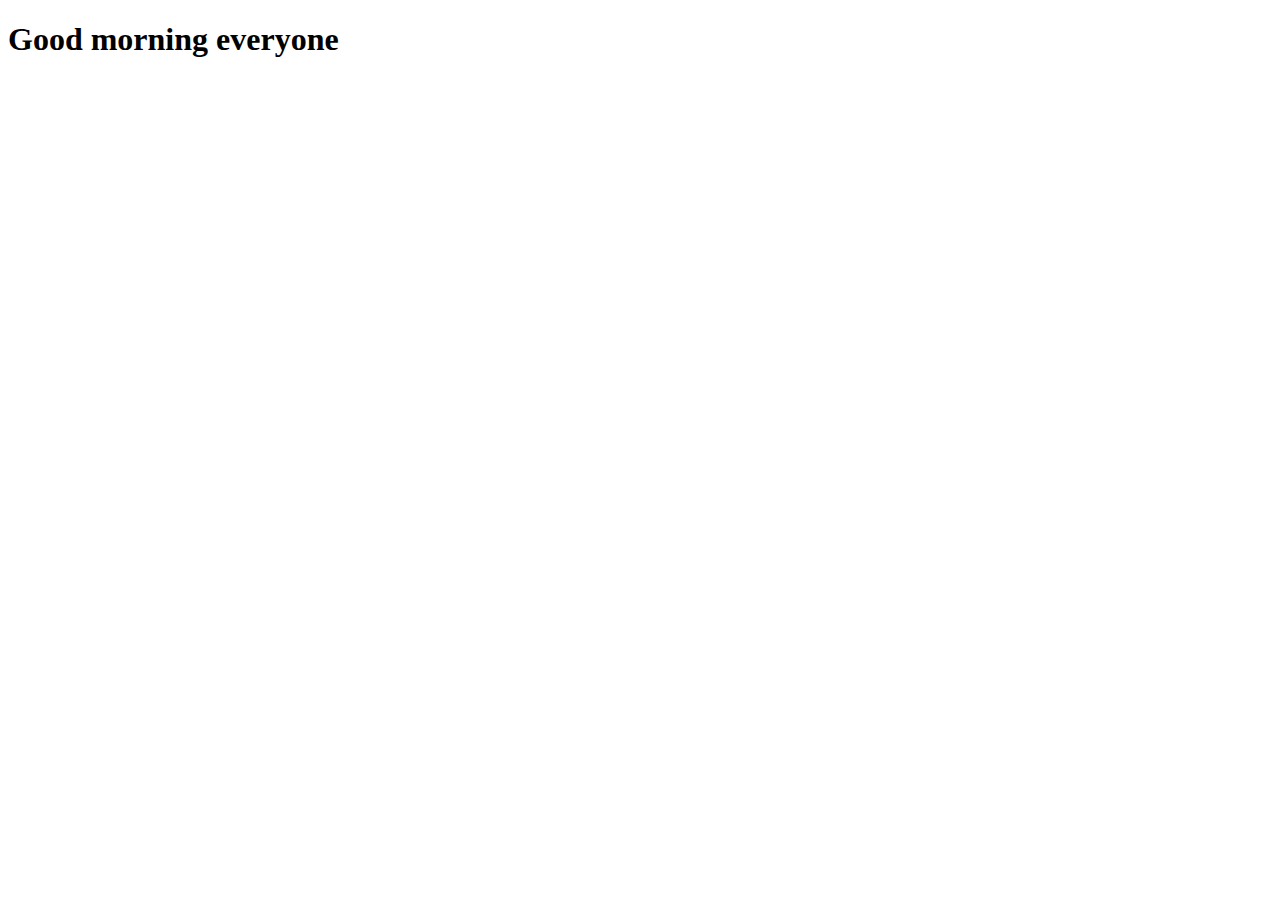
==== index.html @ 8a00c4eb "first commit" ====
<!DOCTYPE html>
<html lang="en">
<head>
    <meta charset="UTF-8">
    <meta http-equiv="X-UA-Compatible" content="IE=edge">
    <meta name="viewport" content="width=device-width, initial-scale=1.0">
    <title>Document</title>
    <link rel="stylesheet" href="style.css">
</head>
<body>
    <h1>Good morning everyone</h1>
</body>
</html>
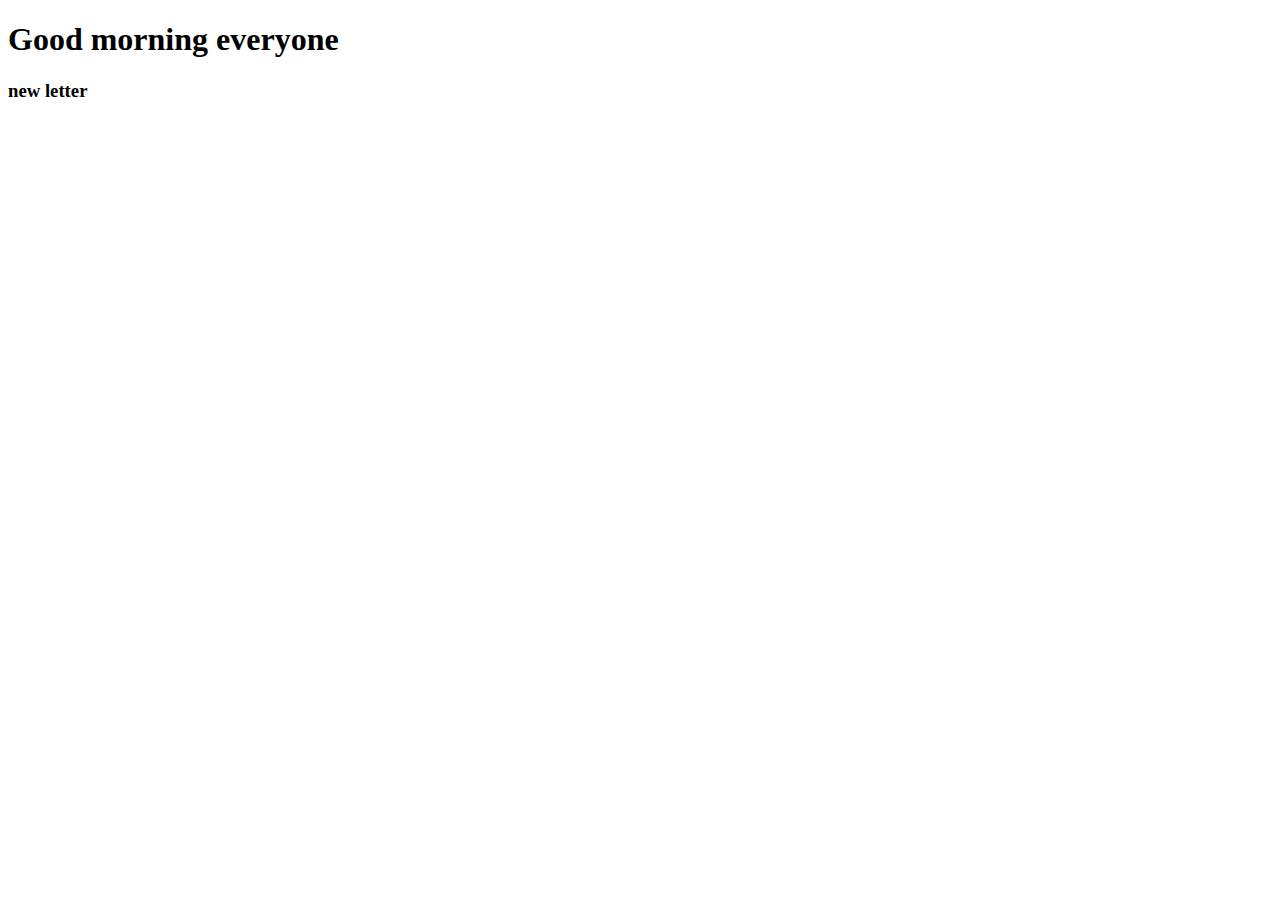
==== commit 71e588d9: "second commit" ====
--- a/index.html
+++ b/index.html
@@ -9,5 +9,6 @@
 </head>
 <body>
     <h1>Good morning everyone</h1>
+    <h3>new letter</h3>
 </body>
 </html>--- a/style.css
+++ b/style.css
@@ -0,0 +1,3 @@
+ht{
+    color: blue;
+}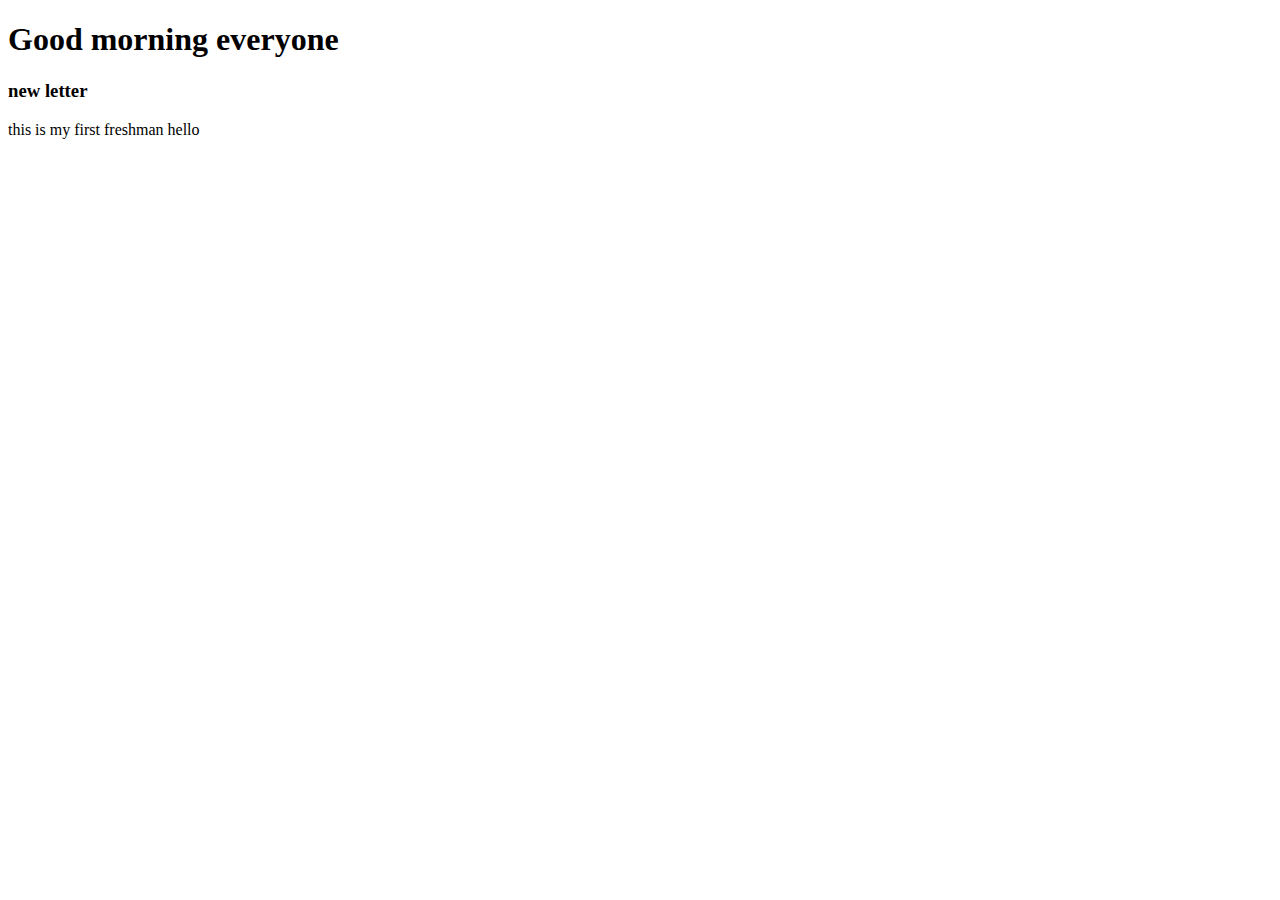
==== commit b81ec3e5: "freshman first commit" ====
--- a/index.html
+++ b/index.html
@@ -10,5 +10,6 @@
 <body>
     <h1>Good morning everyone</h1>
     <h3>new letter</h3>
+    this is my first freshman hello
 </body>
 </html>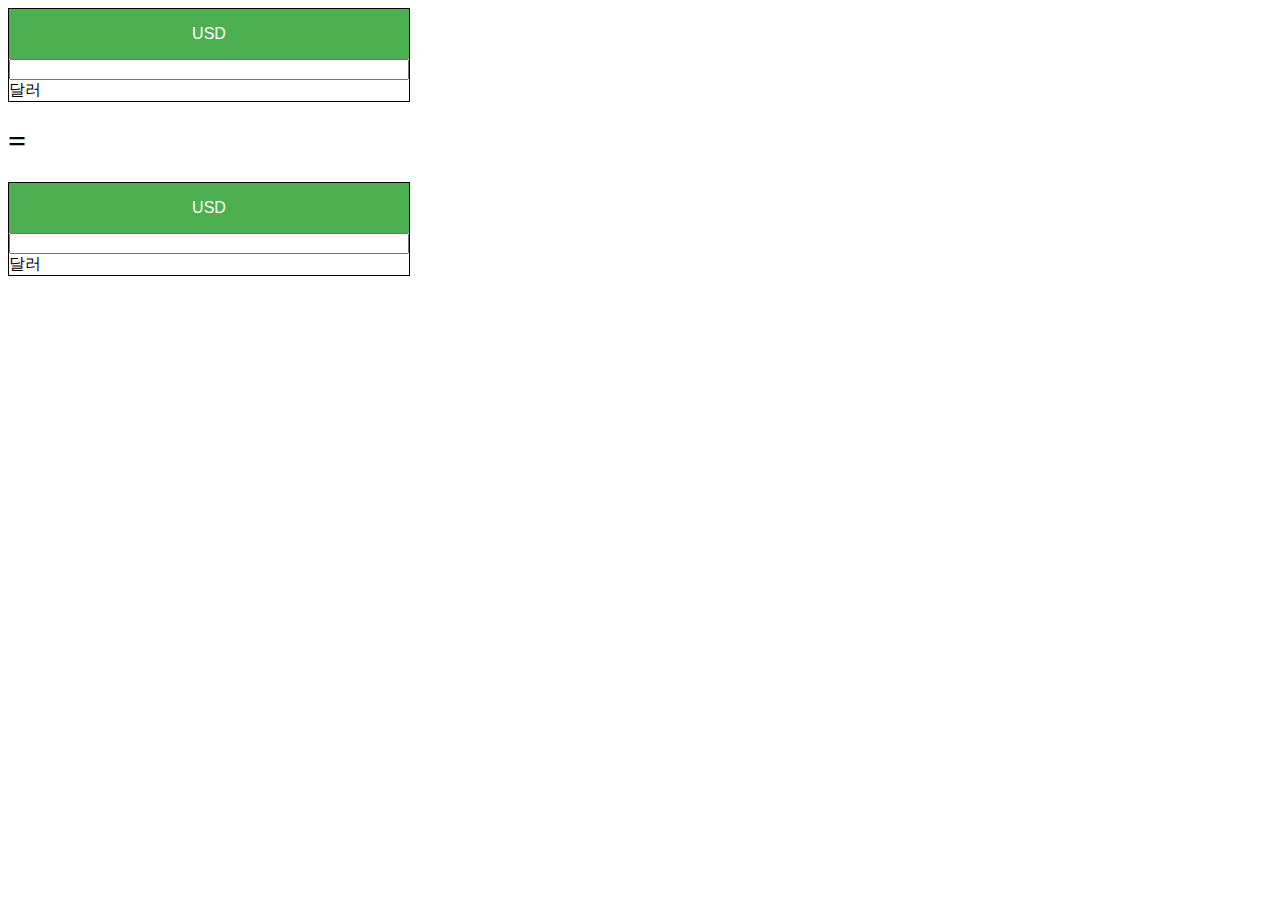
==== commit 5ea90ffd: "third commit" ====
--- a/index.html
+++ b/index.html
@@ -1,15 +1,42 @@
 <!DOCTYPE html>
 <html lang="en">
-<head>
-    <meta charset="UTF-8">
-    <meta http-equiv="X-UA-Compatible" content="IE=edge">
-    <meta name="viewport" content="width=device-width, initial-scale=1.0">
+  <head>
+    <meta charset="UTF-8" />
+    <meta http-equiv="X-UA-Compatible" content="IE=edge" />
+    <meta name="viewport" content="width=device-width, initial-scale=1.0" />
     <title>Document</title>
-    <link rel="stylesheet" href="style.css">
-</head>
-<body>
-    <h1>Good morning everyone</h1>
-    <h3>new letter</h3>
-    this is my first freshman hello
-</body>
-</html>+    <link rel="stylesheet" href="style.css" />
+  </head>
+  <body>
+    <div class="exchange-box">
+      <div class="dropdown">
+        <button class="dropbtn" id="from-button">USD</button>
+        <div class="dropdown-content" id="from-currency-list">
+          <a href="#">USD</a>
+          <a href="#">KRW</a>
+          <a href="#">VND</a>
+        </div>
+      </div>
+      <div class="input-area">
+        <input type="number" id="from-input" onkeyup="convert()"/>
+      </div>
+      <div>달러</div>
+    </div>
+    <h1>=</h1>
+    <div class="exchange-box">
+        <div class="dropdown">
+          <button class="dropbtn" id="to-button">USD</button>
+          <div class="dropdown-content" id="to-currency-list">
+            <a href="#">USD</a>
+            <a href="#">KRW</a>
+            <a href="#">VND</a>
+          </div>
+        </div>
+        <div class="input-area">
+          <input type="number" id="to-input" />
+        </div>
+        <div>달러</div>
+      </div>
+    <script src="main.js"></script>
+  </body>
+</html>
--- a/style.css
+++ b/style.css
@@ -1,3 +1,63 @@
-ht{
-    color: blue;
-}+/* Style The Dropdown Button */
+
+.exchange-box{
+    border:1px solid black;
+    width:400px;
+}
+.dropbtn {
+    background-color: #4CAF50;
+    color: white;
+    padding: 16px;
+    font-size: 16px;
+    border: none;
+    cursor: pointer;
+    width:100%;
+  }
+  
+  /* The container <div> - needed to position the dropdown content */
+  .dropdown {
+    position: relative;
+    display: inline-block;
+    width:100%;
+    box-sizing: border-box;
+  }
+  
+  /* Dropdown Content (Hidden by Default) */
+  .dropdown-content {
+    display: none;
+    position: absolute;
+    background-color: #f9f9f9;
+    min-width: 160px;
+    box-shadow: 0px 8px 16px 0px rgba(0,0,0,0.2);
+    z-index: 1;
+    width:100%;
+  }
+  
+  /* Links inside the dropdown */
+  .dropdown-content a {
+    color: black;
+    padding: 12px 16px;
+    text-decoration: none;
+    display: block;
+  }
+  
+  /* Change color of dropdown links on hover */
+  .dropdown-content a:hover {background-color: #f1f1f1}
+  
+  /* Show the dropdown menu on hover */
+  .dropdown:hover .dropdown-content {
+    display: block;
+  }
+  
+  /* Change the background color of the dropdown button when the dropdown content is shown */
+  .dropdown:hover .dropbtn {
+    background-color: #3e8e41;
+  }
+  .input-area{
+      width:100%;
+      
+  }
+  .input-area input{
+      width:100%;
+      box-sizing: border-box;
+  }